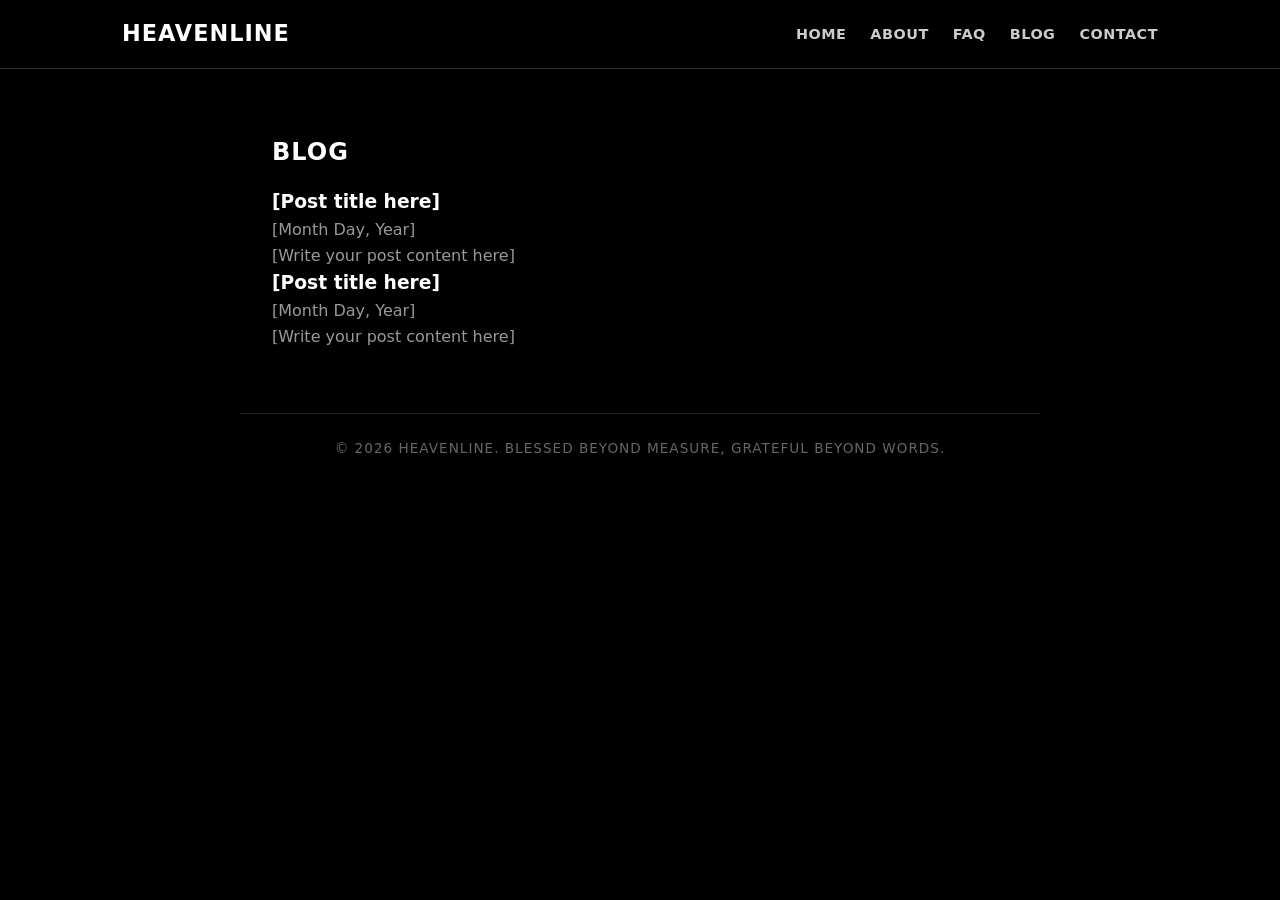
==== blog.html @ 2a46a695 "Create blog.html" ====
<!DOCTYPE html>
<html lang="en">
<head>
  <meta charset="UTF-8">
  <meta name="viewport" content="width=device-width, initial-scale=1.0">
  <title>Blog - Heavenline</title>
  <link rel="stylesheet" href="style.css">
</head>
<body>

  <header>
    <nav>
      <div class="logo">Heavenline</div>
      <ul class="nav-links">
        <li><a href="index.html#home">Home</a></li>
        <li><a href="index.html#about">About</a></li>
        <li><a href="faq.html">FAQ</a></li>
        <li><a href="blog.html">Blog</a></li>
        <li><a href="index.html#contact">Contact</a></li>
      </ul>
    </nav>
  </header>

  <section class="section">
    <h2>Blog</h2>

    <div class="blog-post">
      <h3>[Post title here]</h3>
      <p class="blog-date">[Month Day, Year]</p>
      <p>[Write your post content here]</p>
    </div>

    <div class="blog-post">
      <h3>[Post title here]</h3>
      <p class="blog-date">[Month Day, Year]</p>
      <p>[Write your post content here]</p>
    </div>
  </section>

  <footer>
    <p>&copy; 2026 Heavenline. Blessed beyond measure, grateful beyond words.</p>
  </footer>

</body>
</html>
---- style.css ----
* {
  margin: 0;
  padding: 0;
  box-sizing: border-box;
}

body {
  font-family: 'Segoe UI', system-ui, sans-serif;
  line-height: 1.6;
  background: #000000;
  color: #ffffff;
}

header {
  background: #000000;
  position: sticky;
  top: 0;
  z-index: 10;
  border-bottom: 1px solid #333;
}

nav {
  display: flex;
  justify-content: space-between;
  align-items: center;
  padding: 1rem 2rem;
  max-width: 1100px;
  margin: 0 auto;
}

.logo {
  color: #fff;
  font-weight: 900;
  font-size: 1.4rem;
  letter-spacing: 1px;
  text-transform: uppercase;
}

.nav-links {
  display: flex;
  list-style: none;
  gap: 1.5rem;
}

.nav-links a {
  color: #ccc;
  text-decoration: none;
  font-weight: 600;
  text-transform: uppercase;
  font-size: 0.9rem;
  letter-spacing: 0.5px;
  transition: color 0.2s ease;
}

.nav-links a:hover {
  color: #ffffff;
}

.hero {
  background: #000000;
  text-align: center;
  padding: 7rem 2rem;
  border-bottom: 1px solid #222;
}

.hero h1 {
  font-size: 3rem;
  font-weight: 900;
  margin-bottom: 1rem;
  color: #ffffff;
  text-transform: uppercase;
  letter-spacing: 2px;
}

.hero p {
  font-size: 1rem;
  margin-bottom: 2rem;
  color: #999;
  text-transform: uppercase;
  letter-spacing: 1px;
}

button {
  background: #ffffff;
  color: #000000;
  border: 2px solid #ffffff;
  padding: 0.9rem 2rem;
  font-size: 1rem;
  font-weight: 700;
  text-transform: uppercase;
  letter-spacing: 1px;
  border-radius: 0;
  cursor: pointer;
  transition: background 0.2s ease, color 0.2s ease;
}

button:hover {
  background: #000000;
  color: #ffffff;
}

.section {
  max-width: 800px;
  margin: 0 auto;
  padding: 4rem 2rem;
  border-bottom: 1px solid #222;
}

.section h2 {
  margin-bottom: 1rem;
  color: #fff;
  text-transform: uppercase;
  letter-spacing: 1px;
}

.section p {
  color: #999;
}

footer {
  text-align: center;
  padding: 1.5rem;
  background: #000000;
  color: #666;
  font-size: 0.85rem;
  text-transform: uppercase;
  letter-spacing: 1px;
}

.faq-item {
  margin-bottom: 2rem;
}

.faq-item h3 {
  color: #fff;
  margin-bottom: 0.5rem;
  font-size: 1.1rem;
}

.faq-item p {
  color: #999;
}
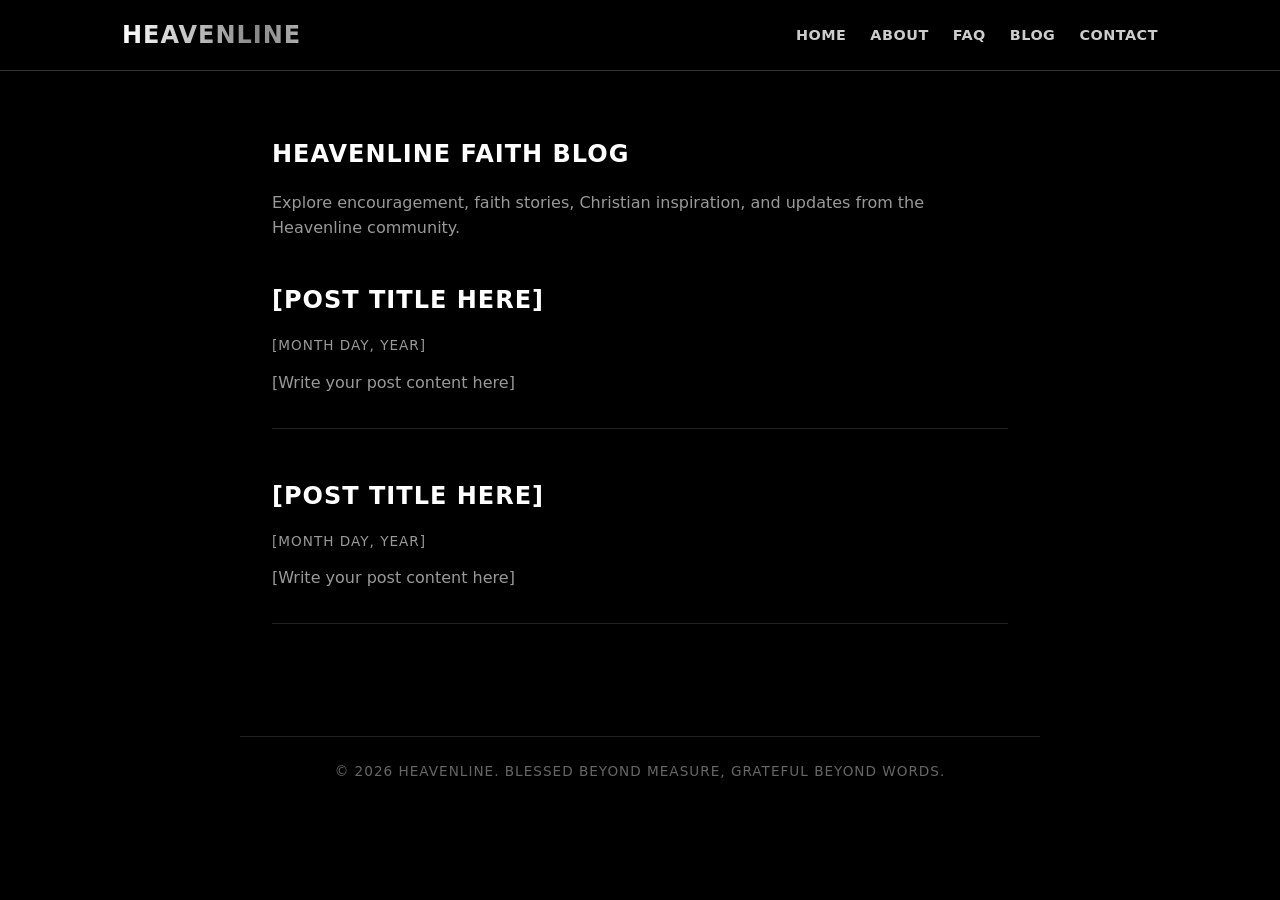
==== commit ca1993bf: "Publish SEO-updated Heavenline website" ====
--- a/blog.html
+++ b/blog.html
@@ -3,7 +3,22 @@
 <head>
   <meta charset="UTF-8">
   <meta name="viewport" content="width=device-width, initial-scale=1.0">
-  <title>Blog - Heavenline</title>
+  <title>Blog | Heavenline</title>
+  <meta name="description" content="Explore Heavenline blog posts about faith, hope, Christian living, and the story behind faith-inspired clothing.">
+  <meta name="robots" content="index, follow">
+  <meta name="theme-color" content="#000000">
+  <link rel="canonical" href="https://heavenline.github.io/Heavenline-/blog.html">
+
+  <meta property="og:type" content="website">
+  <meta property="og:site_name" content="Heavenline">
+  <meta property="og:title" content="Blog | Heavenline">
+  <meta property="og:description" content="Faith, hope, and updates from Heavenline.">
+  <meta property="og:url" content="https://heavenline.github.io/Heavenline-/blog.html">
+
+  <meta name="twitter:card" content="summary">
+  <meta name="twitter:title" content="Blog | Heavenline">
+  <meta name="twitter:description" content="Faith, hope, and updates from Heavenline.">
+
   <link rel="stylesheet" href="style.css">
 </head>
 <body>
@@ -22,16 +37,17 @@
   </header>
 
   <section class="section">
-    <h2>Blog</h2>
+    <h1>Heavenline Faith Blog</h1>
+    <p>Explore encouragement, faith stories, Christian inspiration, and updates from the Heavenline community.</p>
 
     <div class="blog-post">
-      <h3>[Post title here]</h3>
+      <h2>[Post title here]</h2>
       <p class="blog-date">[Month Day, Year]</p>
       <p>[Write your post content here]</p>
     </div>
 
     <div class="blog-post">
-      <h3>[Post title here]</h3>
+      <h2>[Post title here]</h2>
       <p class="blog-date">[Month Day, Year]</p>
       <p>[Write your post content here]</p>
     </div>
@@ -42,4 +58,4 @@
   </footer>
 
 </body>
-</html>+</html>
--- a/style.css
+++ b/style.css
@@ -29,11 +29,45 @@
 }
 
 .logo {
-  color: #fff;
   font-weight: 900;
-  font-size: 1.4rem;
-  letter-spacing: 1px;
-  text-transform: uppercase;
+  font-size: 1.5rem;
+  letter-spacing: 1px;
+  text-transform: uppercase;
+  background: linear-gradient(90deg, #fff, #888, #fff, #888, #fff);
+  background-size: 300% auto;
+  -webkit-background-clip: text;
+  background-clip: text;
+  color: transparent;
+  opacity: 0;
+  transform: translateX(-60px) scale(0.7);
+  animation: logoSlideIn 1.2s cubic-bezier(0.25, 1, 0.5, 1) forwards,
+             logoFlicker 1.8s steps(1) 1.2s 2,
+             logoShine 4s linear 3s infinite,
+             logoGlowPulse 2.5s ease-in-out 3s infinite;
+}
+
+@keyframes logoSlideIn {
+  0% { opacity: 0; transform: translateX(-60px) scale(0.7); }
+  60% { opacity: 1; transform: translateX(5px) scale(1.08); }
+  100% { opacity: 1; transform: translateX(0) scale(1); }
+}
+
+@keyframes logoFlicker {
+  0%, 100% { opacity: 1; }
+  10% { opacity: 0.4; }
+  20% { opacity: 1; }
+  30% { opacity: 0.3; }
+  40% { opacity: 1; }
+}
+
+@keyframes logoShine {
+  0% { background-position: 0% center; }
+  100% { background-position: 300% center; }
+}
+
+@keyframes logoGlowPulse {
+  0%, 100% { filter: drop-shadow(0 0 2px rgba(255,255,255,0.1)); }
+  50% { filter: drop-shadow(0 0 12px rgba(255,255,255,0.8)); }
 }
 
 .nav-links {
@@ -43,6 +77,7 @@
 }
 
 .nav-links a {
+  position: relative;
   color: #ccc;
   text-decoration: none;
   font-weight: 600;
@@ -52,19 +87,29 @@
   transition: color 0.2s ease;
 }
 
-.nav-links a:hover {
-  color: #ffffff;
-}
+.nav-links a::after {
+  content: '';
+  position: absolute;
+  left: 0;
+  bottom: -4px;
+  width: 0%;
+  height: 2px;
+  background: #ffffff;
+  transition: width 0.25s ease;
+}
+
+.nav-links a:hover { color: #ffffff; }
+.nav-links a:hover::after { width: 100%; }
 
 .hero {
-  background: #000000;
+  background: linear-gradient(rgba(0,0,0,0.6), rgba(0,0,0,0.6)), url('https://images.pexels.com/photos/15751635/pexels-photo-15751635.jpeg') center/cover no-repeat;
   text-align: center;
   padding: 7rem 2rem;
   border-bottom: 1px solid #222;
 }
 
 .hero h1 {
-  font-size: 3rem;
+  font-size: 2.5rem;
   font-weight: 900;
   margin-bottom: 1rem;
   color: #ffffff;
@@ -91,13 +136,17 @@
   letter-spacing: 1px;
   border-radius: 0;
   cursor: pointer;
-  transition: background 0.2s ease, color 0.2s ease;
+  transition: background 0.2s ease, color 0.2s ease, transform 0.2s ease, box-shadow 0.2s ease;
 }
 
 button:hover {
   background: #000000;
   color: #ffffff;
-}
+  transform: translateY(-3px);
+  box-shadow: 0 6px 16px rgba(255,255,255,0.25);
+}
+
+button:active { transform: translateY(-1px); }
 
 .section {
   max-width: 800px;
@@ -106,6 +155,17 @@
   border-bottom: 1px solid #222;
 }
 
+.section h1 {
+  margin-bottom: 1rem;
+  color: #fff;
+  text-transform: uppercase;
+  letter-spacing: 1px;
+}
+
+.section h1 + p {
+  margin-bottom: 2.5rem;
+}
+
 .section h2 {
   margin-bottom: 1rem;
   color: #fff;
@@ -113,9 +173,7 @@
   letter-spacing: 1px;
 }
 
-.section p {
-  color: #999;
-}
+.section p { color: #999; }
 
 footer {
   text-align: center;
@@ -127,9 +185,22 @@
   letter-spacing: 1px;
 }
 
-.faq-item {
-  margin-bottom: 2rem;
-}
+.design-gallery {
+  display: flex;
+  flex-wrap: wrap;
+  gap: 1.5rem;
+  justify-content: center;
+  margin-top: 2rem;
+}
+
+.design-gallery img {
+  width: 280px;
+  max-width: 100%;
+  border: 1px solid #333;
+  border-radius: 4px;
+}
+
+.faq-item { margin-bottom: 2rem; }
 
 .faq-item h3 {
   color: #fff;
@@ -137,6 +208,88 @@
   font-size: 1.1rem;
 }
 
-.faq-item p {
-  color: #999;
-}+.faq-item p { color: #999; }
+
+.blog-post {
+  margin-bottom: 3rem;
+  padding-bottom: 2rem;
+  border-bottom: 1px solid #222;
+}
+
+.blog-post h3 {
+  color: #fff;
+  margin-bottom: 0.3rem;
+  font-size: 1.3rem;
+}
+
+.blog-date {
+  color: #666;
+  font-size: 0.85rem;
+  text-transform: uppercase;
+  letter-spacing: 1px;
+  margin-bottom: 0.8rem;
+}
+
+.blog-post p { color: #999; }
+
+.feature-video {
+  width: 100%;
+  max-width: 350px;
+  margin-top: 1.5rem;
+  border: 1px solid #333;
+  border-radius: 4px;
+}
+
+.socials a {
+  color: #ccc;
+  text-decoration: none;
+  font-weight: 600;
+  transition: color 0.2s ease;
+}
+
+.socials a:hover { color: #fff; }
+
+.contact-box {
+  display: inline-block;
+  border: 1px solid #333;
+  border-radius: 8px;
+  padding: 1.5rem 2rem;
+  margin-top: 1rem;
+  transition: transform 0.2s ease, border-color 0.2s ease, box-shadow 0.2s ease;
+}
+
+.contact-box:hover {
+  transform: translateY(-3px);
+  border-color: #fff;
+  box-shadow: 0 6px 16px rgba(255,255,255,0.15);
+}
+
+.contact-box a {
+  color: #fff;
+  text-decoration: none;
+  font-weight: 600;
+  font-size: 1.1rem;
+}
+
+.contact-box a:hover { color: #ccc; }
+
+.mode-toggle {
+  padding: 0.4rem 1rem;
+  font-size: 0.75rem;
+}
+
+/* Light mode overrides */
+body.light-mode { background: #ffffff; color: #111111; }
+body.light-mode header { background: #ffffff; border-bottom: 1px solid #ddd; }
+body.light-mode .nav-links a { color: #333; }
+body.light-mode .nav-links a:hover { color: #000; }
+body.light-mode .section h1,
+body.light-mode .section h2 { color: #111; }
+body.light-mode .section p { color: #444; }
+body.light-mode footer { background: #ffffff; color: #555; border-top: 1px solid #ddd; }
+body.light-mode button { background: #111111; color: #ffffff; border: 2px solid #111111; }
+body.light-mode button:hover { background: #ffffff; color: #111111; }
+body.light-mode .contact-box { border: 1px solid #ccc; }
+body.light-mode .contact-box a { color: #111; }
+body.light-mode .faq-item h3,
+body.light-mode .blog-post h3 { color: #111; }
